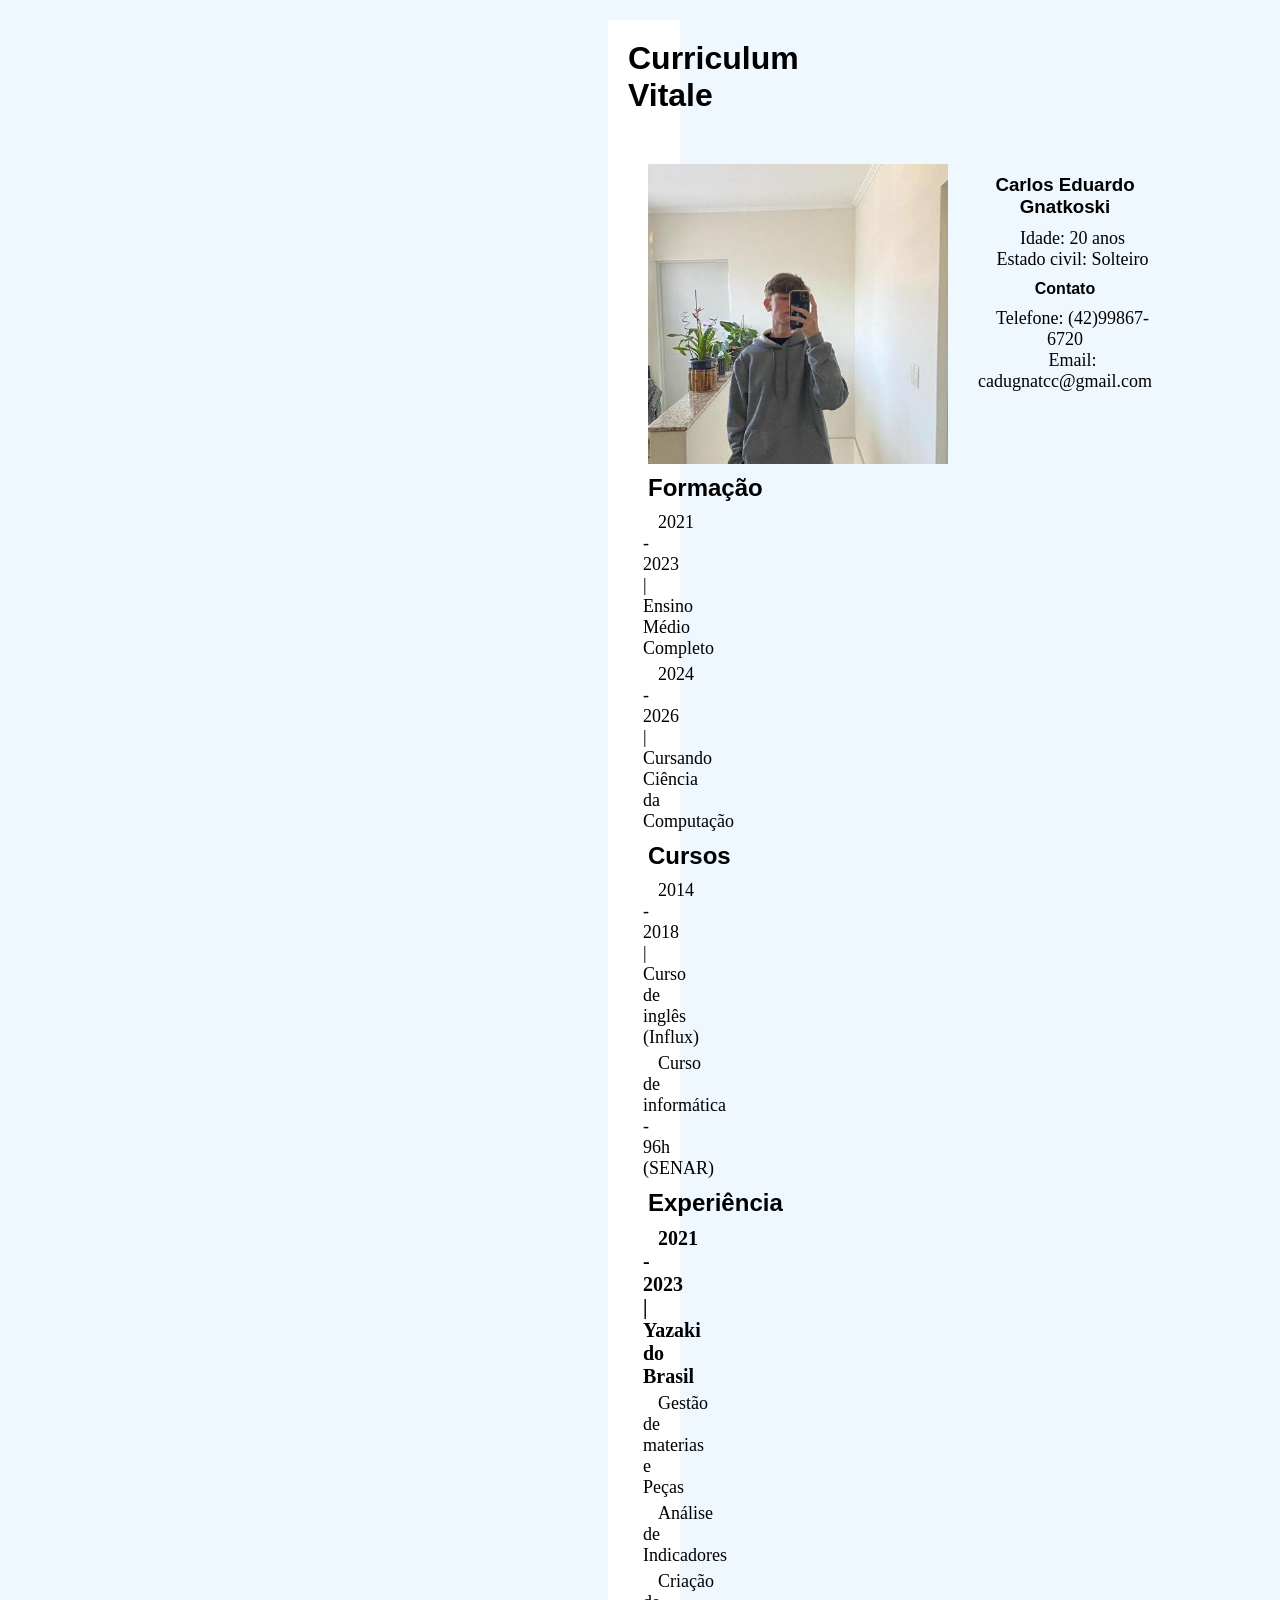
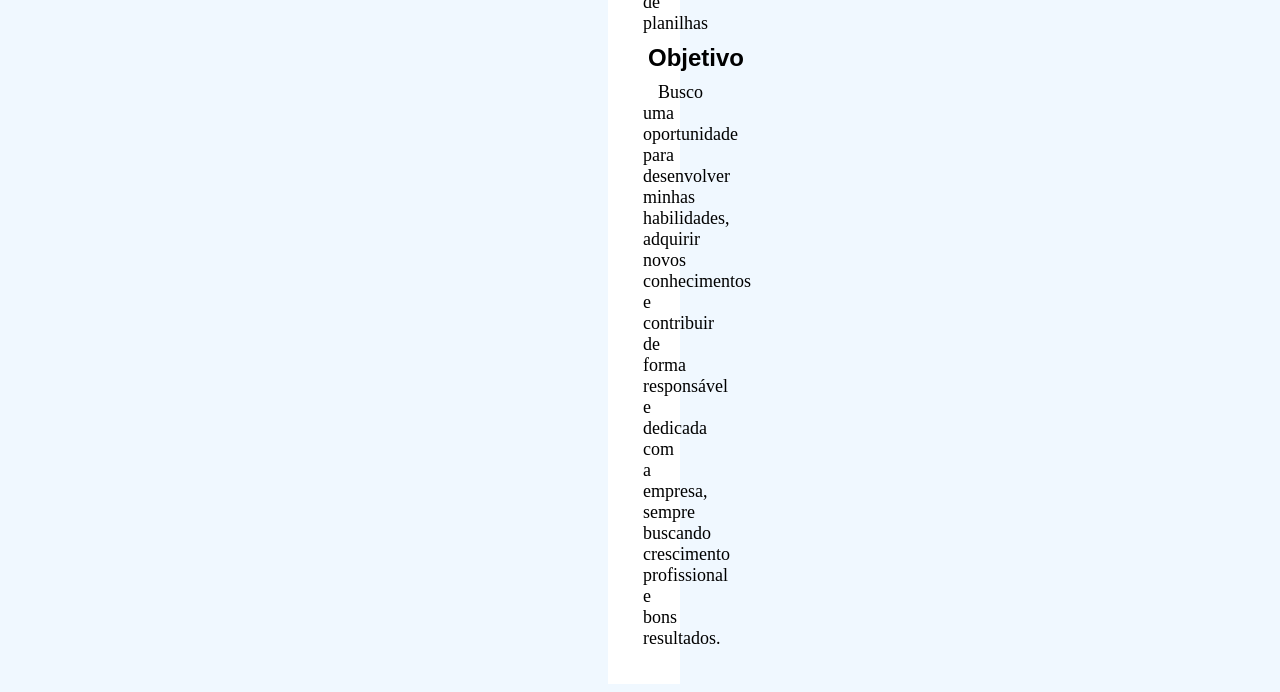
==== Currículo/index.html @ 985d5a03 "trabalho css" ====
<!DOCTYPE html>
<html lang="en">
<head>
    <meta charset="UTF-8">
    <meta name="viewport" content="width=device-width, initial-scale=1.0">
    <title>CurriculumVitale</title>
    <link rel="stylesheet" href="style.css">
</head>
<body>
    <header>
         <h1>Curriculum Vitale</h1>
    </header>
    <main>
        <section id="introducao">
            <img src="imagens/Cadu.jpeg" alt="perfil">
            <section id="info">
                <h1>Carlos Eduardo Gnatkoski</h1>
                <p>Idade: 20 anos</p>
                <p>Estado civil: Solteiro</p>
                <section id="contato">
                    <h1>Contato</h1>
                    <p>Telefone: (42)99867-6720</p>
                    <p>Email: cadugnatcc@gmail.com</p>
                </section>
            </section>
        </section>
        <section id="formacao">
            <h1>Formação</h1>
            <p>2021 - 2023 | Ensino Médio Completo</p>
            <p>2024 - 2026 | Cursando Ciência da Computação</p>
            <h1>Cursos</h1>
            <p>2014 - 2018 | Curso de inglês (Influx)</p>
            <p>Curso de informática - 96h (SENAR) </p> 
        </section>
        <section id="Experiencia">
            <h1>Experiência</h1>
            <p id="local">2021 - 2023 | Yazaki do Brasil</p>
            <p>Gestão de materias e Peças</p>
            <p>Análise de Indicadores</p>
            <p>Criação de planilhas</p>  
        </section>
        <section id="Objetivo">
            <h1>Objetivo</h1>
            <p>Busco uma oportunidade para desenvolver minhas habilidades, adquirir novos conhecimentos e contribuir de forma responsável e dedicada com a empresa, sempre buscando crescimento profissional e bons resultados.</p>
        </section>
    </main>
</body>
</html>
---- Currículo/style.css ----
body{
    padding-left: 300px;
    margin-right: 300px;
    background-color: aliceblue;
}

header{
    margin-top: 20px;
    text-align: center;
    font-family:Verdana, Geneva, Tahoma, sans-serif;
    background-color: white; 
    margin-left: 300px;
    margin-right: 300px;
    padding: 20px;
}

header h1{
    margin: 0;
}

main{
    background-color: white;  
    margin-left: 300px;
    margin-right: 300px;
    padding: 30px;
}

main h1{
    margin: 10px;
    padding: 0;
    font-family: Arial, Helvetica, sans-serif;
}


main p{
    text-indent: 15px;
    margin: 5px;
    padding: 0;
    font-size: 18px;
}

#introducao {
    display: flex;
    align-items: flex-start;
    gap: 30px;
}

#introducao img {
    margin-left: 10px;
    width: 300px;
    height: auto;
}

#info {
    display: flex;
    flex-direction: column;
}

#info h1{
    font-family: Verdana, Geneva, Tahoma, sans-serif;
    text-align: center;
    margin: 10;
}

#contato h1{
    font-family: Verdana, Geneva, Tahoma, sans-serif;
}

#info p{
    text-align: center;
    margin: 0;
}

#local{
    font-weight: bold;
    font-size: 20px;
}
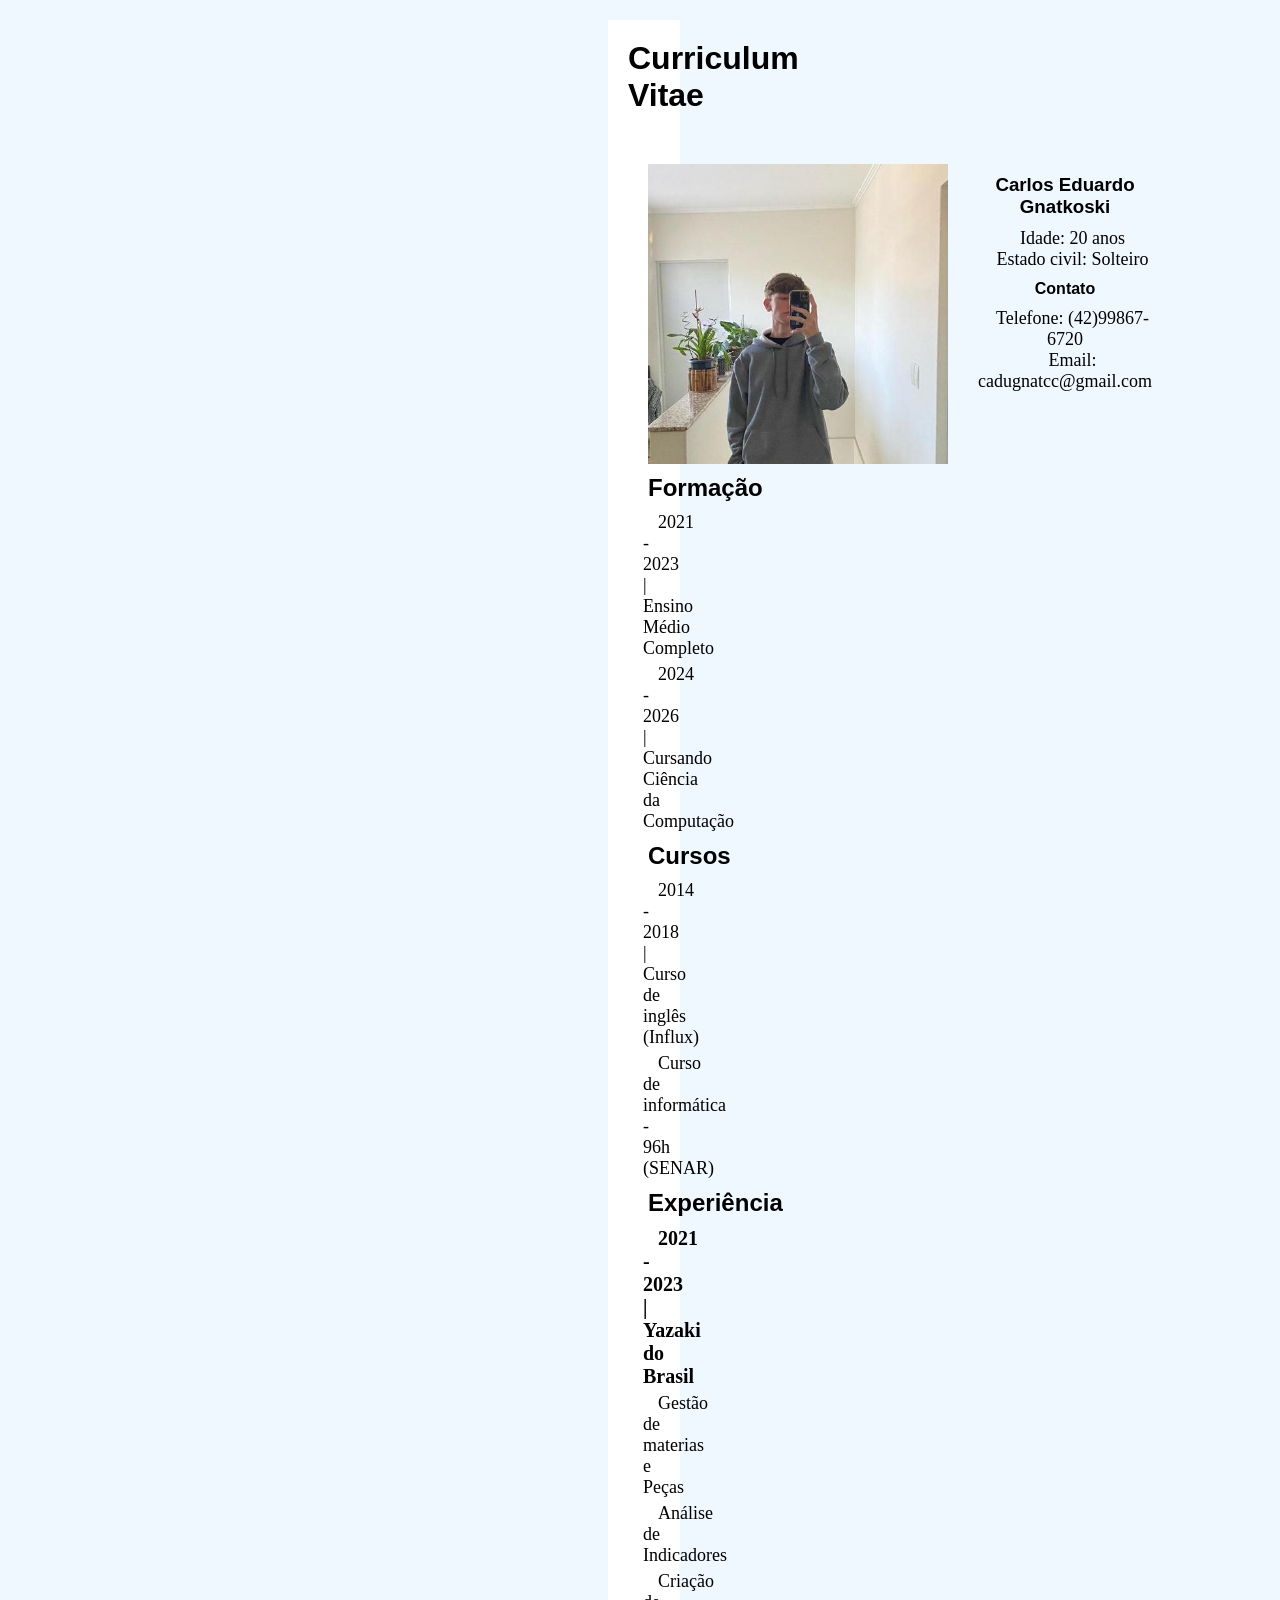
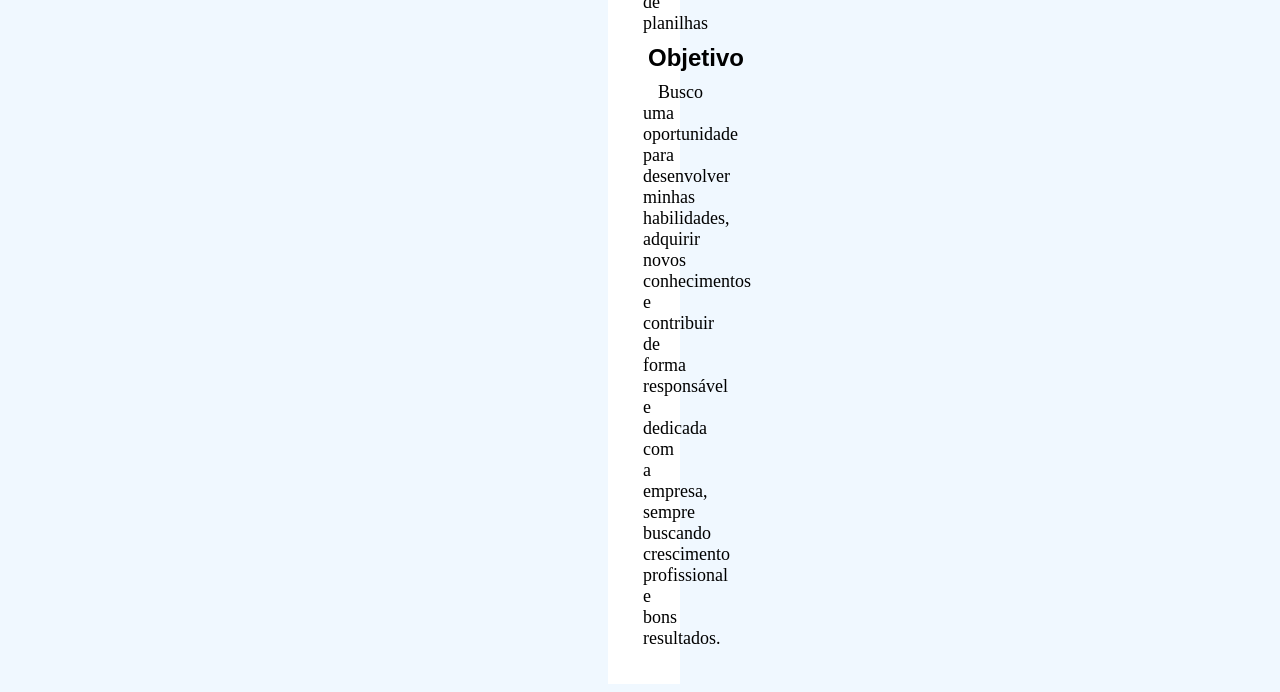
==== commit 02e32f7d: "trabalho css" ====
--- a/Currículo/index.html
+++ b/Currículo/index.html
@@ -3,12 +3,12 @@
 <head>
     <meta charset="UTF-8">
     <meta name="viewport" content="width=device-width, initial-scale=1.0">
-    <title>CurriculumVitale</title>
+    <title>CurriculumVitae</title>
     <link rel="stylesheet" href="style.css">
 </head>
 <body>
     <header>
-         <h1>Curriculum Vitale</h1>
+         <h1>Curriculum Vitae</h1>
     </header>
     <main>
         <section id="introducao">
